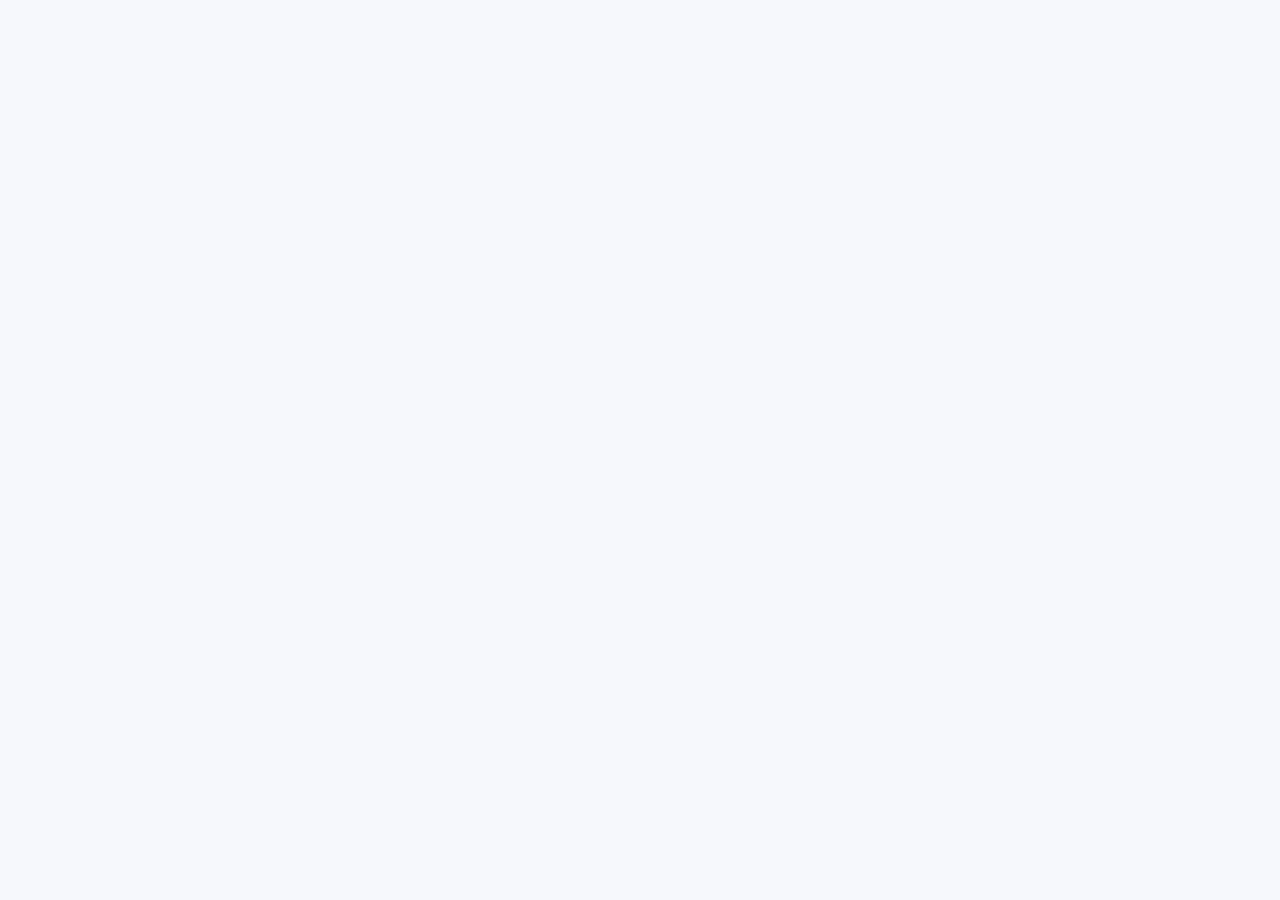
==== index.html @ cedc505e "google contacts" ====
<!DOCTYPE html>
<html lang="en">
<head>
    <meta charset="UTF-8">
    <meta name="viewport" content="width=device-width, initial-scale=1.0">
    <title>Google contacts</title>
    <link  rel="stylesheet" href="./styles/style.css"/>
</head>
<body>
<header class="header">
 <nav class="nav_menu">
    
 </nav>
</header>
<main>

</main>
    
</body>
</html>
---- styles/style.css ----
*{
    margin:0;
    padding:0;
}
body{
    background: #F6F8FC;
}
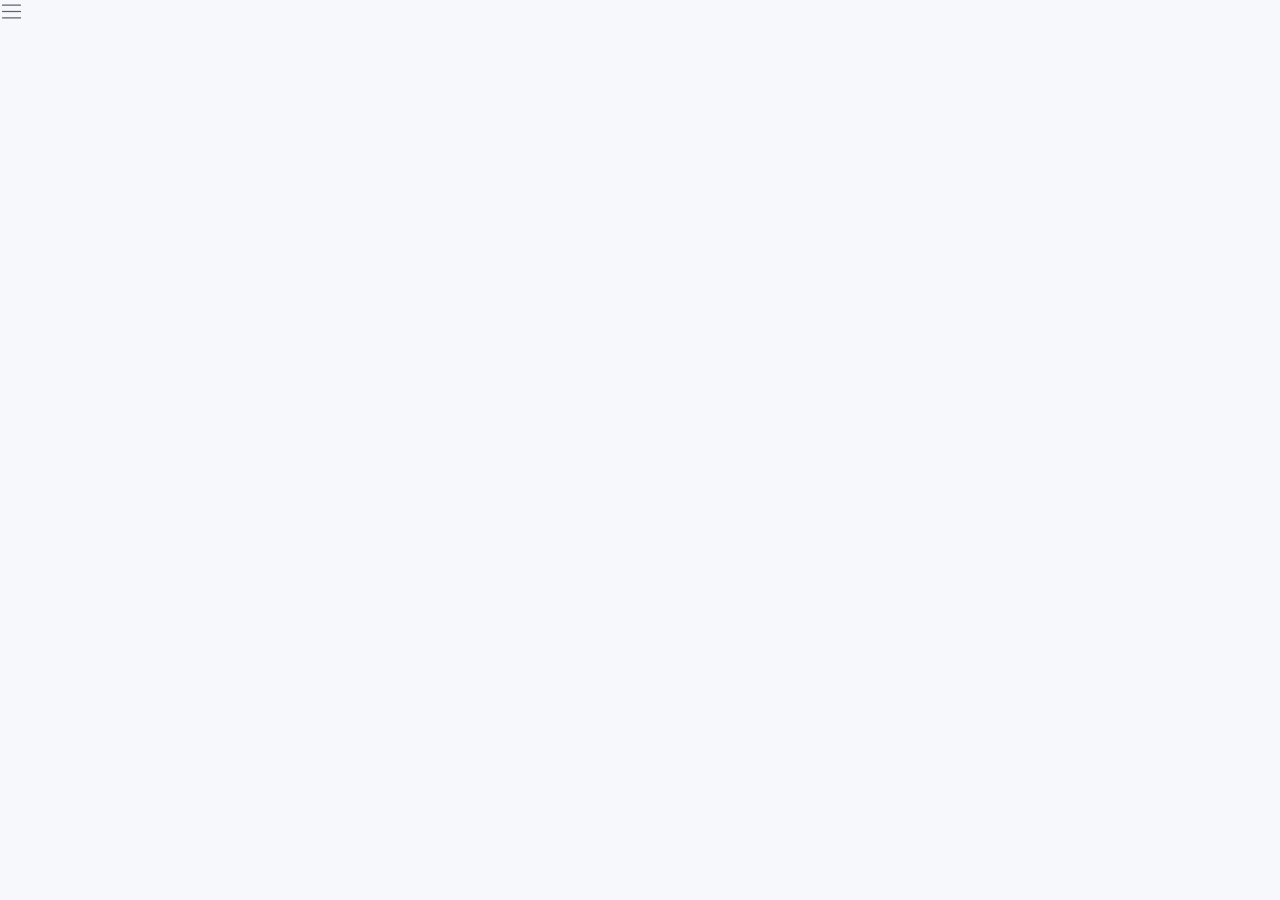
==== commit 94357071: "add new img" ====
--- a/index.html
+++ b/index.html
@@ -2,14 +2,14 @@
 <html lang="en">
 <head>
     <meta charset="UTF-8">
-    <meta name="viewport" content="width=device-width, initial-scale=1.0">
+    <meta name="viewcport" content="width=device-width, initial-scale=1.0">
     <title>Google contacts</title>
     <link  rel="stylesheet" href="./styles/style.css"/>
 </head>
 <body>
 <header class="header">
  <nav class="nav_menu">
-    
+    <img src="./img/bar_line.png" />
  </nav>
 </header>
 <main>
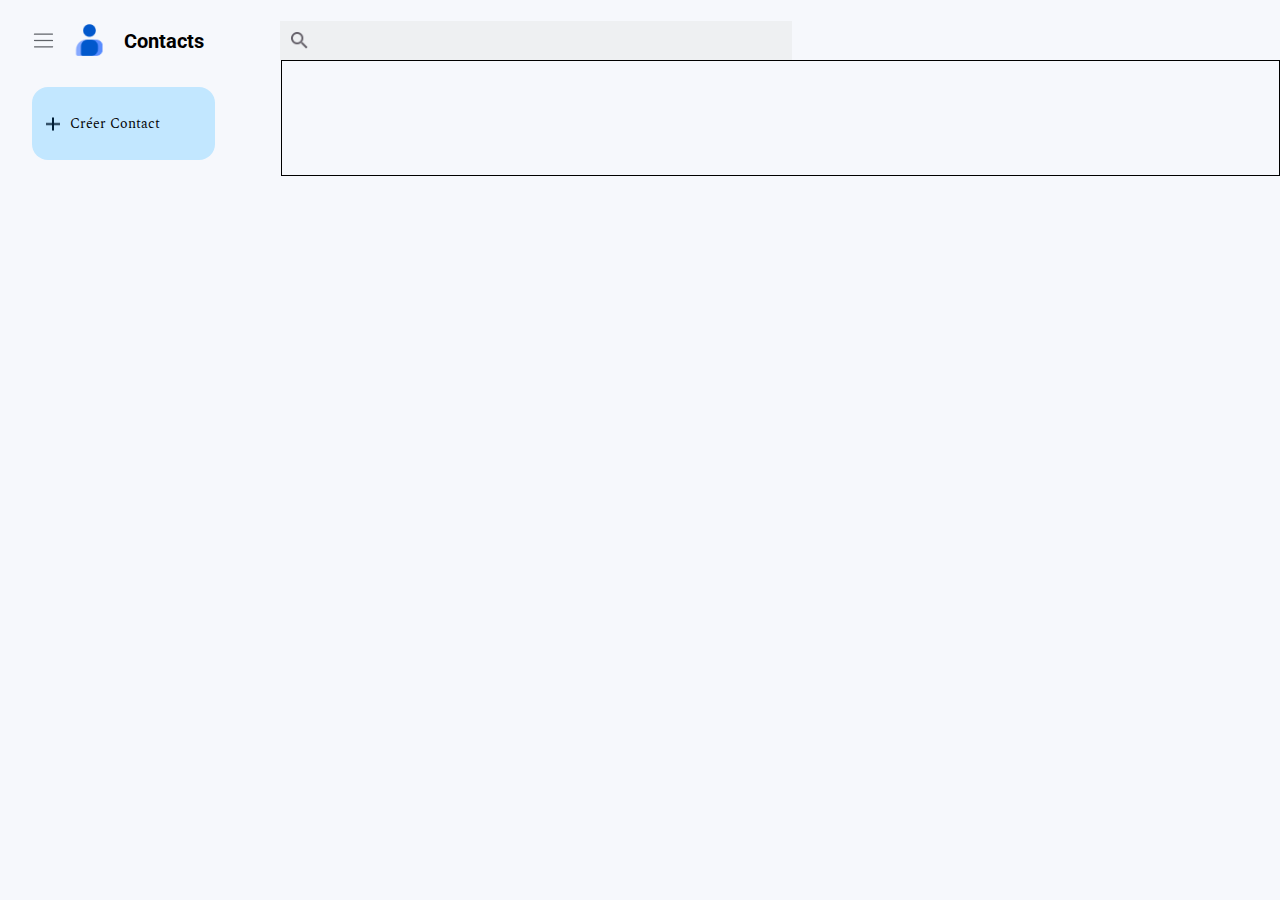
==== commit 86429714: "update site" ====
--- a/index.html
+++ b/index.html
@@ -5,16 +5,35 @@
     <meta name="viewcport" content="width=device-width, initial-scale=1.0">
     <title>Google contacts</title>
     <link  rel="stylesheet" href="./styles/style.css"/>
+    <link href="https://fonts.googleapis.com/css2?family=Roboto:ital,wght@0,100;0,300;0,400;0,500;0,700;0,900;1,100;1,300;1,400;1,500;1,700;1,900&family=Spectral:ital,wght@0,200;0,300;0,400;0,500;0,600;0,700;0,800;1,200;1,300;1,400;1,500;1,600;1,700;1,800&display=swap" rel="stylesheet">
 </head>
 <body>
-<header class="header">
- <nav class="nav_menu">
-    <img src="./img/bar_line.png" />
- </nav>
-</header>
-<main>
+    <div class="container">
 
-</main>
-    
+        <header class="header">
+            <nav class="nav_menu">
+                <img src="./img/bar_line.png"  alt="bar_line" class="bar_line"/>
+                <img src="./img/c_contact.png" alt="contact" class="c_contact">
+                <span class="title_contact">Contacts</span>
+            </nav>
+            <div class="search">
+                <img src="./img/vector.png" alt="search"  class="img_search">
+                <input type="text" class="input_search">
+            </div>
+        </header>
+        <main class="main">
+            <div class="sidebar">
+                <div class="add_button">
+                    <img src="./img/vectorp.png" alt="" class="sidebar_plus">
+                    <span class="title_sidebar">Créer Contact</span>
+                </div>
+            </div>
+            <div class="main_contenu">
+                
+            </div>
+            
+        </main>
+        
+    </div>
 </body>
 </html>--- a/styles/style.css
+++ b/styles/style.css
@@ -4,4 +4,89 @@
 }
 body{
     background: #F6F8FC;
+    font-family: "Spectral", serif;
+    font-size: 16px;
+}
+.container{
+    padding: 21px 0px 0px 32px;
+}
+.header{
+    display: flex;
+    align-items: center; 
+    gap: 76px;
+}
+.nav_menu{
+    display: flex;
+    gap: 15px;
+    align-items: center;
+}
+.bar_line{
+    width: 23px;
+    height: 23px;
+    object-fit: cover;
+    background-position: center;
+}
+.c_contact{
+    width: 39px;
+    height: 39px;
+    object-fit: cover;
+    background-position: center;
+}
+.title_contact{
+    font-size: 20px;
+    font-family: "Roboto", sans-serif;
+    font-weight: 700;
+}
+.search{
+    display: flex;
+    align-items: center;   
+    background: #EEF0F2;
+}
+.img_search{
+   
+    width: 17px;
+    height: 17px;
+    padding: 11px;
+}
+.input_search{
+   width: 473px;
+   height: 39px;
+   border: none;
+   border-radius: 8px;
+   background: transparent;
+   outline: none;
+   
+}
+.main{
+    display: flex;
+}
+/* sidebar */
+.sidebar{
+    flex: 1;
+}
+.add_button{
+    display: flex;
+    align-items: center;
+    border-radius: 16px;
+    background-color: #C2E7FF;
+    width: 155px;
+    height: 45px;
+    margin-top: 27px;
+    margin-bottom: 16px;
+    padding: 14px;
+    gap: 10px;
+    cursor: pointer;
+}
+.sidebar_plus{
+    width: 14px;
+    height: 14px;
+}
+.title_sidebar{
+    font-size: 14px;
+    font-weight: 400;
+}
+/* main */
+.main_contenu{
+    flex: 4;
+    border: 1px solid;
 }